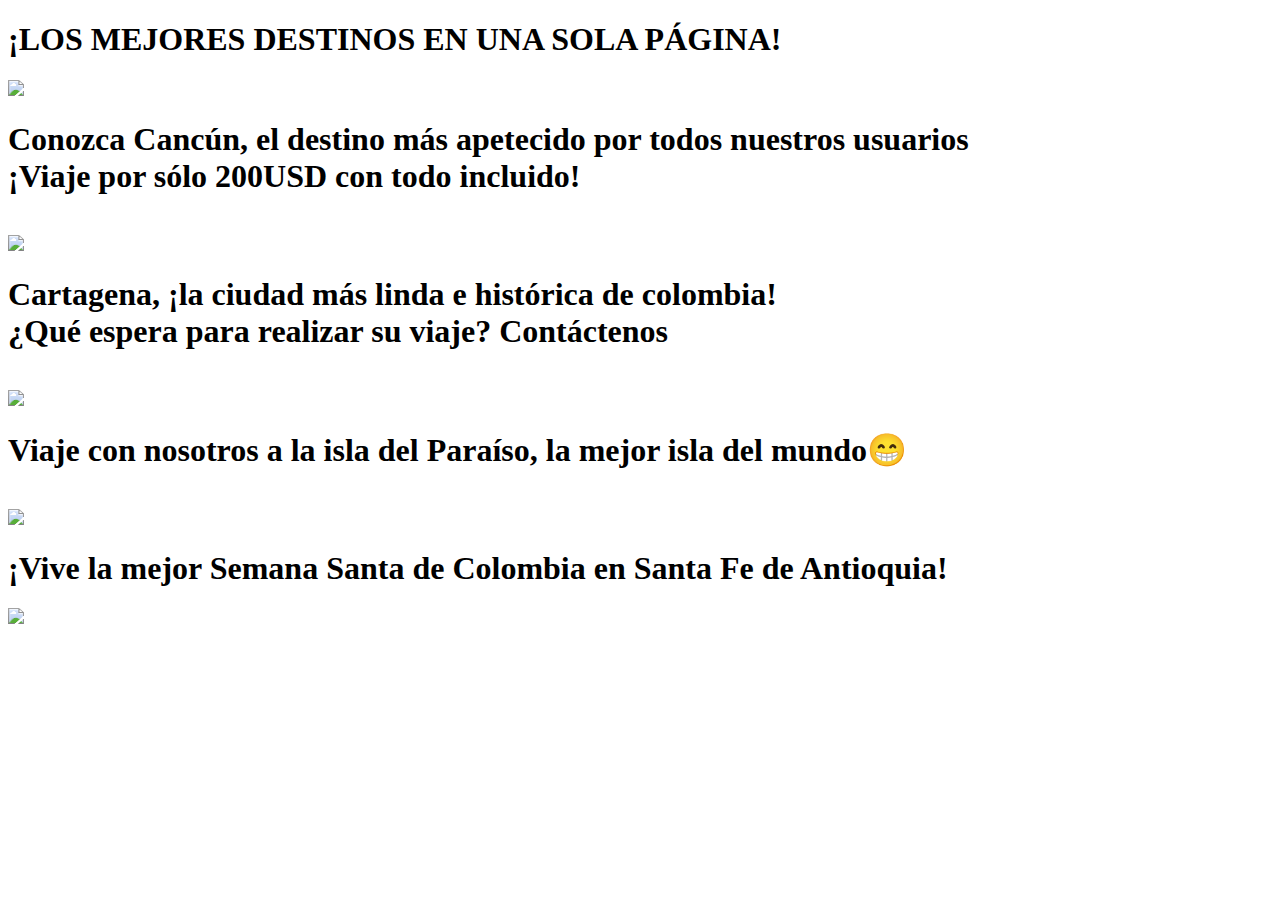
==== index.html @ 643776a7 "Rename" ====
<!DOCTYPE html>
<html>
<title>Viajemos</title>
<head>
    <link rel="stylesheet" href="css/main.css">
</head>

<body >
    <h1>¡LOS MEJORES DESTINOS EN UNA SOLA PÁGINA!</h1>
    <a href="Cancún.html"><img src="Img/Cancun.jpg" height="470"></img></a>
    <h1>Conozca Cancún, el destino más apetecido por todos nuestros usuarios <br>¡Viaje por sólo 200USD con todo incluido!</h1>
    <br>
    <a href="Cartagena.html"><img id="cartagena" src="Img/Cartagena.jpg" height="500"></img></a>
    <h1>Cartagena, ¡la ciudad más linda e histórica de colombia!<br>¿Qué espera para realizar su viaje? Contáctenos</h1>
    <br>
    <a href="San Andrés.html"><img src="Img/san andres.jpg" height="500"></img></a>
    <h1>Viaje con nosotros a la isla del Paraíso, la mejor isla del mundo😁</h1>
    <br>
    <a href="Santacho.html"><img src="Img/Santa fe de antioquia.jpg" height="500"></img></a>
    <h1>¡Vive la mejor Semana Santa de Colombia en Santa Fe de Antioquia!</h1>
    <a href=""><img src="Img/Medellin.jpg" height="500"></img></a>

</body>
</html>
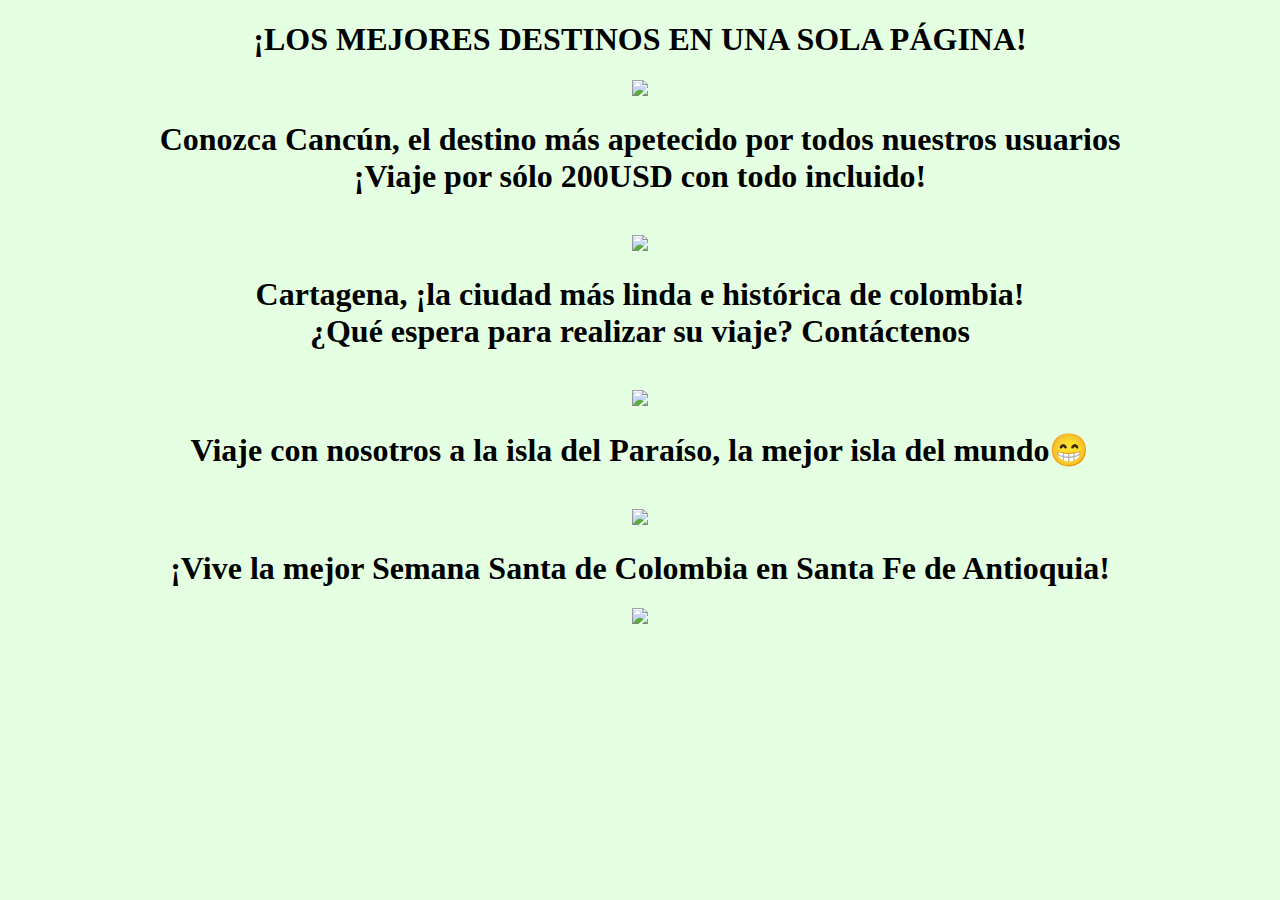
==== commit 3abab03c: "Merge branch 'main' of https://github.com/RdzJJ/trabajo1" ====
--- a/index.html
+++ b/index.html
@@ -1,24 +1,24 @@
-<!DOCTYPE html>
-<html>
-<title>Viajemos</title>
-<head>
-    <link rel="stylesheet" href="css/main.css">
-</head>
-
-<body >
-    <h1>¡LOS MEJORES DESTINOS EN UNA SOLA PÁGINA!</h1>
-    <a href="Cancún.html"><img src="Img/Cancun.jpg" height="470"></img></a>
-    <h1>Conozca Cancún, el destino más apetecido por todos nuestros usuarios <br>¡Viaje por sólo 200USD con todo incluido!</h1>
-    <br>
-    <a href="Cartagena.html"><img id="cartagena" src="Img/Cartagena.jpg" height="500"></img></a>
-    <h1>Cartagena, ¡la ciudad más linda e histórica de colombia!<br>¿Qué espera para realizar su viaje? Contáctenos</h1>
-    <br>
-    <a href="San Andrés.html"><img src="Img/san andres.jpg" height="500"></img></a>
-    <h1>Viaje con nosotros a la isla del Paraíso, la mejor isla del mundo😁</h1>
-    <br>
-    <a href="Santacho.html"><img src="Img/Santa fe de antioquia.jpg" height="500"></img></a>
-    <h1>¡Vive la mejor Semana Santa de Colombia en Santa Fe de Antioquia!</h1>
-    <a href=""><img src="Img/Medellin.jpg" height="500"></img></a>
-
-</body>
-</html>
+<!DOCTYPE html>
+<html>
+<title>Viajemos</title>
+<head>
+    <link rel="stylesheet" href="css/main.css">
+</head>
+
+<body >
+    <h1>¡LOS MEJORES DESTINOS EN UNA SOLA PÁGINA!</h1>
+    <a href="Cancún.html"><img src="Img/Cancun.jpg" height="470"></img></a>
+    <h1>Conozca Cancún, el destino más apetecido por todos nuestros usuarios <br>¡Viaje por sólo 200USD con todo incluido!</h1>
+    <br>
+    <a href="Cartagena.html"><img id="cartagena" src="Img/Cartagena.jpg" height="500"></img></a>
+    <h1>Cartagena, ¡la ciudad más linda e histórica de colombia!<br>¿Qué espera para realizar su viaje? Contáctenos</h1>
+    <br>
+    <a href="San Andrés.html"><img src="Img/san andres.jpg" height="500"></img></a>
+    <h1>Viaje con nosotros a la isla del Paraíso, la mejor isla del mundo😁</h1>
+    <br>
+    <a href="Santacho.html"><img src="Img/Santa fe de antioquia.jpg" height="500"></img></a>
+    <h1>¡Vive la mejor Semana Santa de Colombia en Santa Fe de Antioquia!</h1>
+    <a href=""><img src="Img/Medellin.jpg" height="500"></img></a>
+
+</body>
+</html>--- a/css/main.css
+++ b/css/main.css
@@ -0,0 +1,33 @@
+body {
+    background-color: #e5ffe2;
+    text-align: center;
+  }
+
+/*  
+  h1 {
+    color: rgb(0, 0, 0);
+    border-color: black;
+    text-align: center; }
+
+    div ¨{border-color: black;}
+
+    h2 { position: absolute;
+        left: 900px;
+        top: 1950px;
+    }
+#cartagena{ align-self: center; 
+    /*position: absolute;
+        left: 900px;
+        top: 500px; */}
+
+#cancun{ align-self: center;
+    /*position: absolute;
+        left: 900px;
+        */}
+
+#Medellin¨{ align-self: center;
+    /*position: absolute;
+        left: 900px;
+        top: 500px; */}
+
+*/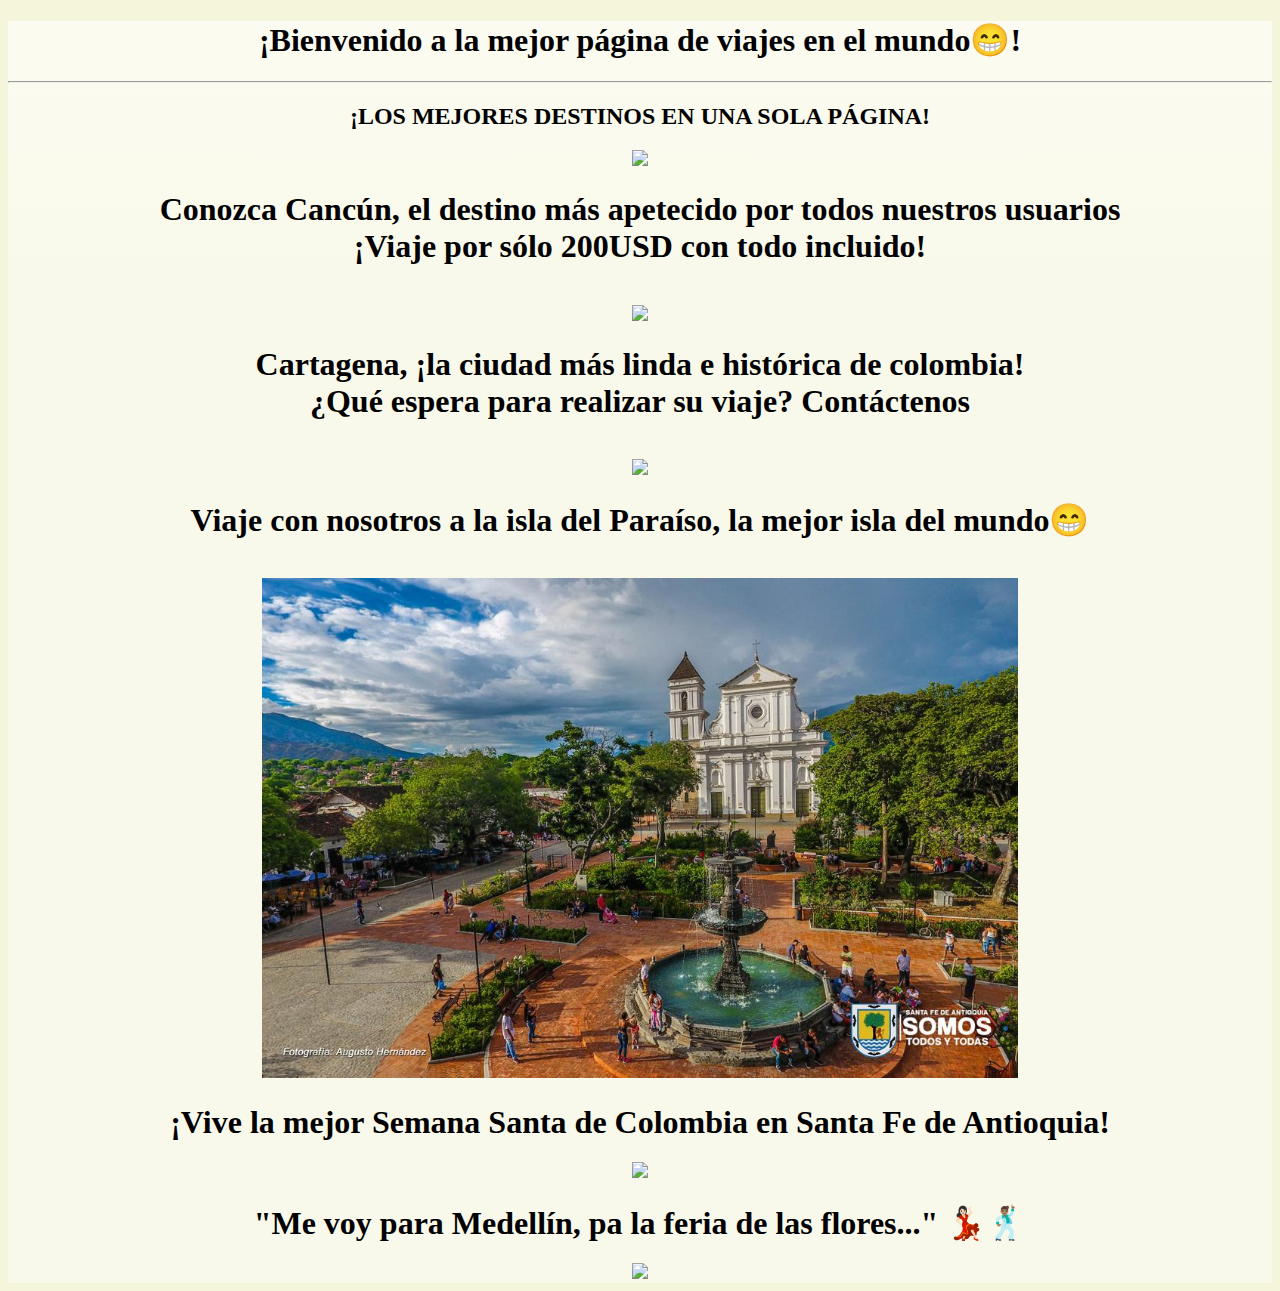
==== commit 56f91869: "imagenes" ====
--- a/index.html
+++ b/index.html
@@ -2,23 +2,37 @@
 <html>
 <title>Viajemos</title>
 <head>
+    <div class="row">
+  
+        <div class="col-md-6">
+        <div class="viajemos" style="background-image: linear-gradient(to bottom, rgba(255,255,255,0.6) 0%,rgba(255, 255, 255, 0.431) 20%), url(https://cdn.pixabay.com/photo/2018/05/17/16/03/compass-3408928_960_720.jpg)">
+            <div clas="container">
+            <h1 class="display-4">¡Bienvenido a la mejor página de viajes en el mundo😁!</h1>
+            <hr class="my-4">
+
+            </div>
+
+    
+    <!-- /.container   -->
     <link rel="stylesheet" href="css/main.css">
 </head>
 
-<body >
-    <h1>¡LOS MEJORES DESTINOS EN UNA SOLA PÁGINA!</h1>
-    <a href="Cancún.html"><img src="Img/Cancun.jpg" height="470"></img></a>
+<body>
+    <h2>¡LOS MEJORES DESTINOS EN UNA SOLA PÁGINA!</h2>
+    <a href="cancun.html"><img src="img/Cancun.jpg" height="470" /></a>
     <h1>Conozca Cancún, el destino más apetecido por todos nuestros usuarios <br>¡Viaje por sólo 200USD con todo incluido!</h1>
     <br>
-    <a href="Cartagena.html"><img id="cartagena" src="Img/Cartagena.jpg" height="500"></img></a>
+    <a href="cartagena.html"><img id="cartagena" src="Img/Cartagena.jpg" height="500" /></a>
     <h1>Cartagena, ¡la ciudad más linda e histórica de colombia!<br>¿Qué espera para realizar su viaje? Contáctenos</h1>
     <br>
-    <a href="San Andrés.html"><img src="Img/san andres.jpg" height="500"></img></a>
+    <a href="sanandres.html"><img src="img/san_andres.jpg" height="500" /></a>
     <h1>Viaje con nosotros a la isla del Paraíso, la mejor isla del mundo😁</h1>
     <br>
-    <a href="Santacho.html"><img src="Img/Santa fe de antioquia.jpg" height="500"></img></a>
+    <a href="santacho.html"><img src="Img/santa_fe_de_antioquia.jpg" height="500" /></a>
     <h1>¡Vive la mejor Semana Santa de Colombia en Santa Fe de Antioquia!</h1>
-    <a href=""><img src="Img/Medellin.jpg" height="500"></img></a>
-
+    <a href="https://es.wikipedia.org/wiki/Medell%C3%ADn"><img src="Img/Medellin.jpg" height="500" /></a>
+    <h1>"Me voy para Medellín, pa la feria de las flores..." 💃🏻🕺🏽</h1>
+    <a href="creditos.html"><img src="img/boton_creditos.png" height="700" /></a>
+    </div>
 </body>
 </html>--- a/css/main.css
+++ b/css/main.css
@@ -1,13 +1,18 @@
-body {
-    background-color: #e5ffe2;
+body { 
+    background-color:beige;
     text-align: center;
+    background-repeat: repeat;
+    background-position: center;
+    border: 0mm;
+    border-color: black; 
   }
+   
 
-/*  
+/*
   h1 {
     color: rgb(0, 0, 0);
     border-color: black;
-    text-align: center; }
+    }
 
     div ¨{border-color: black;}
 
@@ -18,16 +23,34 @@
 #cartagena{ align-self: center; 
     /*position: absolute;
         left: 900px;
-        top: 500px; */}
+        top: 500px; }
 
-#cancun{ align-self: center;
-    /*position: absolute;
-        left: 900px;
-        */}
 
-#Medellin¨{ align-self: center;
-    /*position: absolute;
-        left: 900px;
-        top: 500px; */}
+#cancun{ 
+    align-self: center;
+    position: absolute;
+    left: 900px;
+    
+}
 
-*/+#Medellin{ 
+    align-self: center;
+    position: absolute;
+        left: 800px;
+        top: 500px;
+} 
+#santacho
+    
+    h1 {    color: black;
+    height: initial;
+    text-decoration-line: overline;
+    text-decoration-color: gray;
+    border-block-end-style: outset;
+    border-color: rgb(161, 161, 161);
+}
+
+    h2 {    color: black;
+
+    text-decoration-color: rgb(177, 177, 177);
+    text-align: center;
+} 